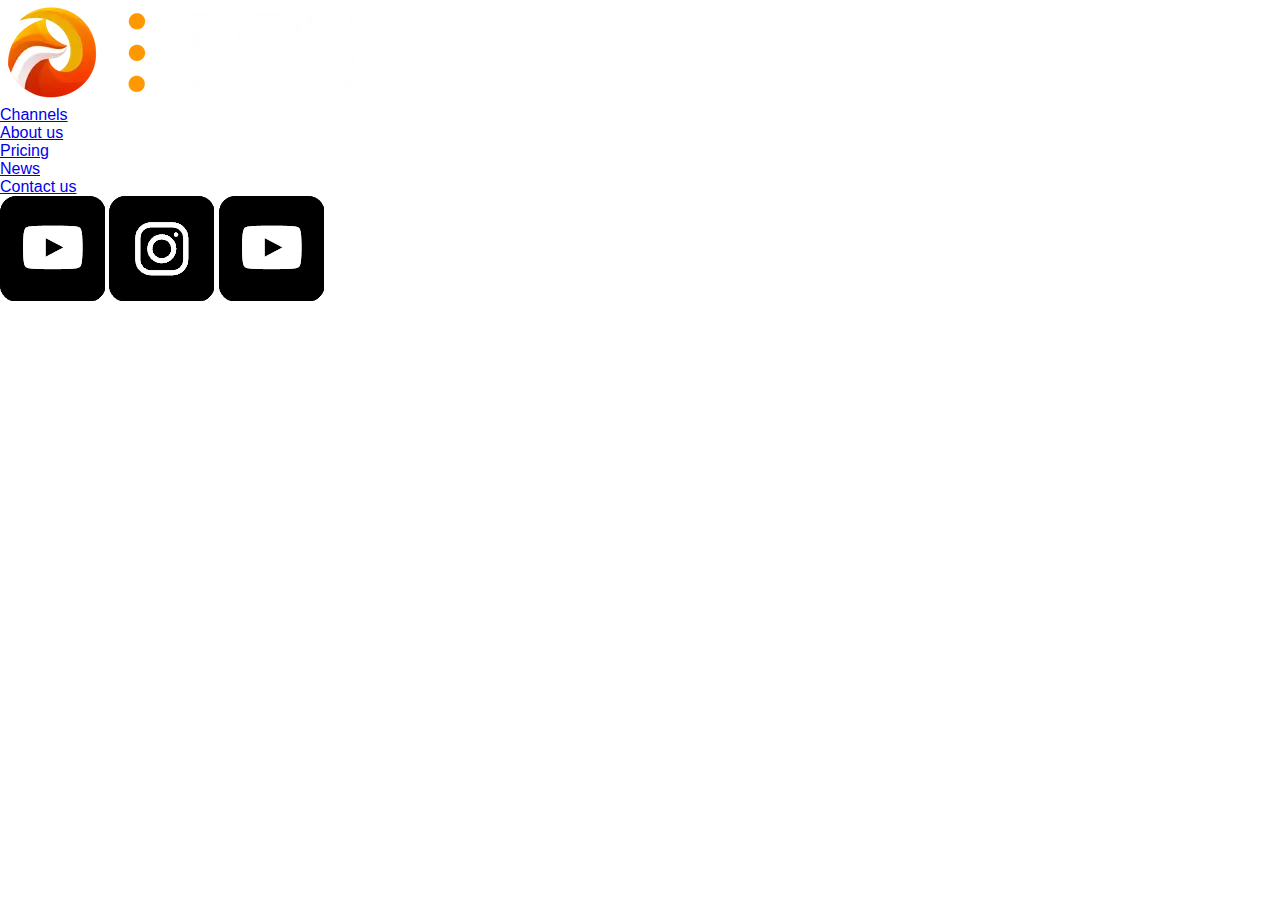
==== index.header-nav.partial.html @ 888803ea "update" ====
<!DOCTYPE html>
<html lang="en">
  <head>
    <meta charset="UTF-8" />
    <meta name="viewport" content="width=device-width, initial-scale=1.0"/>
    <title>Navigation</title>
    <link rel="stylesheet" href="css/header.css">
  </head>

  <body>
    <nav class="header__nav">

      <div class="header__logo">
        <img src="img/header_main_logo.webp" alt="FOX Logo" />
      </div>

      <ul class="header__menu">
        <li class="header__menu-item">
          <a class="header__menu-link" href="#channels.html">Channels</a>
        </li>
        <li class="header__menu-item">
          <a class="header__menu-link" href="#about-us.html">About us</a>
        </li>
        <li class="header__menu-item">
          <a class="header__menu-link" href="#pricing.html">Pricing</a>
        </li>
        <li class="header__menu-item">
          <a class="header__menu-link" href="#news.html">News</a>
        </li>
        <li class="header__menu-item">
          <a class="header__menu-link" href="#contact-us.html">Contact us</a>
        </li>
      </ul>

      <div class="header__social">
        <a class="header__social-link" href="#"
          ><img src="img/facebook-icon.png" alt="Facebook"/></a>
        <a class="header__social-link" href="#"
          ><img src="img/instagram-icon.png" alt="Instagram"/></a>
        <a class="header__social-link" href="#"
        ><img src="img/youtube-icon.png" alt="YouTube"/></a>
      </div>
    </nav>
  </body>
</html>
---- css/header.css ----
* {
  margin: 0;
  padding: 0;
  box-sizing: border-box;
}

body {
  font-family: Arial, sans-serif;
  color: #fff;
  background: url(img/header_)
}

header {
  position: relative;
}

.hero-container {
  
  background-size: cover;
  background-repeat: no-repeat;
  background-position: top center;
  padding-bottom: 124px;
  height: 100vh;
  display: flex;
  flex-direction: column;
  justify-content: center;
  align-items: center;
  text-align: center;
}

.hero_logo {
  margin-bottom: 20px;
}

.hero_logo__logo {
  width: 100px;
}

.hero-info p {
  font-size: 20px;
  margin-bottom: 10px;
}

.hero-title {
  font-size: 50px;
  margin-bottom: 20px;
}

.hero-buttons {
  display: flex;
  gap: 20px;
}

.hero-buttons__learn_more {
  text-decoration: none;
  color: #fff;
  background-color: #ff9000;
  padding: 10px 20px;
  border-radius: 5px;
  transition: background 0.3s;
}

.hero-buttons__learn_more:hover {
  background-color: #ff7000;
}
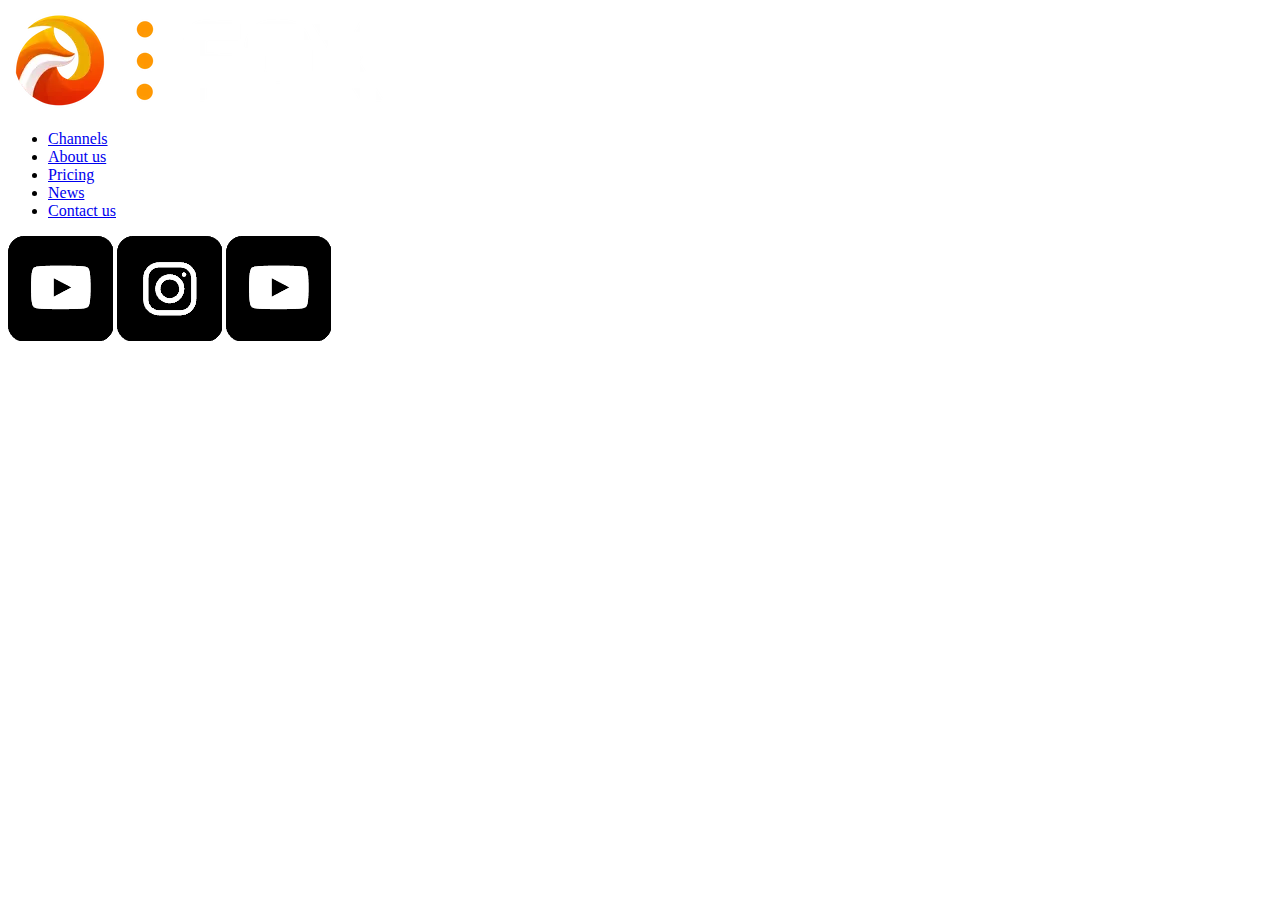
==== commit 7a13b91a: "update" ====
--- a/index.header-nav.partial.html
+++ b/index.header-nav.partial.html
@@ -16,19 +16,19 @@
 
       <ul class="header__menu">
         <li class="header__menu-item">
-          <a class="header__menu-link" href="#channels.html">Channels</a>
+          <a class="header__menu-link" href="#">Channels</a>
         </li>
         <li class="header__menu-item">
-          <a class="header__menu-link" href="#about-us.html">About us</a>
+          <a class="header__menu-link" href="#">About us</a>
         </li>
         <li class="header__menu-item">
-          <a class="header__menu-link" href="#pricing.html">Pricing</a>
+          <a class="header__menu-link" href="#">Pricing</a>
         </li>
         <li class="header__menu-item">
-          <a class="header__menu-link" href="#news.html">News</a>
+          <a class="header__menu-link" href="#">News</a>
         </li>
         <li class="header__menu-item">
-          <a class="header__menu-link" href="#contact-us.html">Contact us</a>
+          <a class="header__menu-link" href="#">Contact us</a>
         </li>
       </ul>
 
